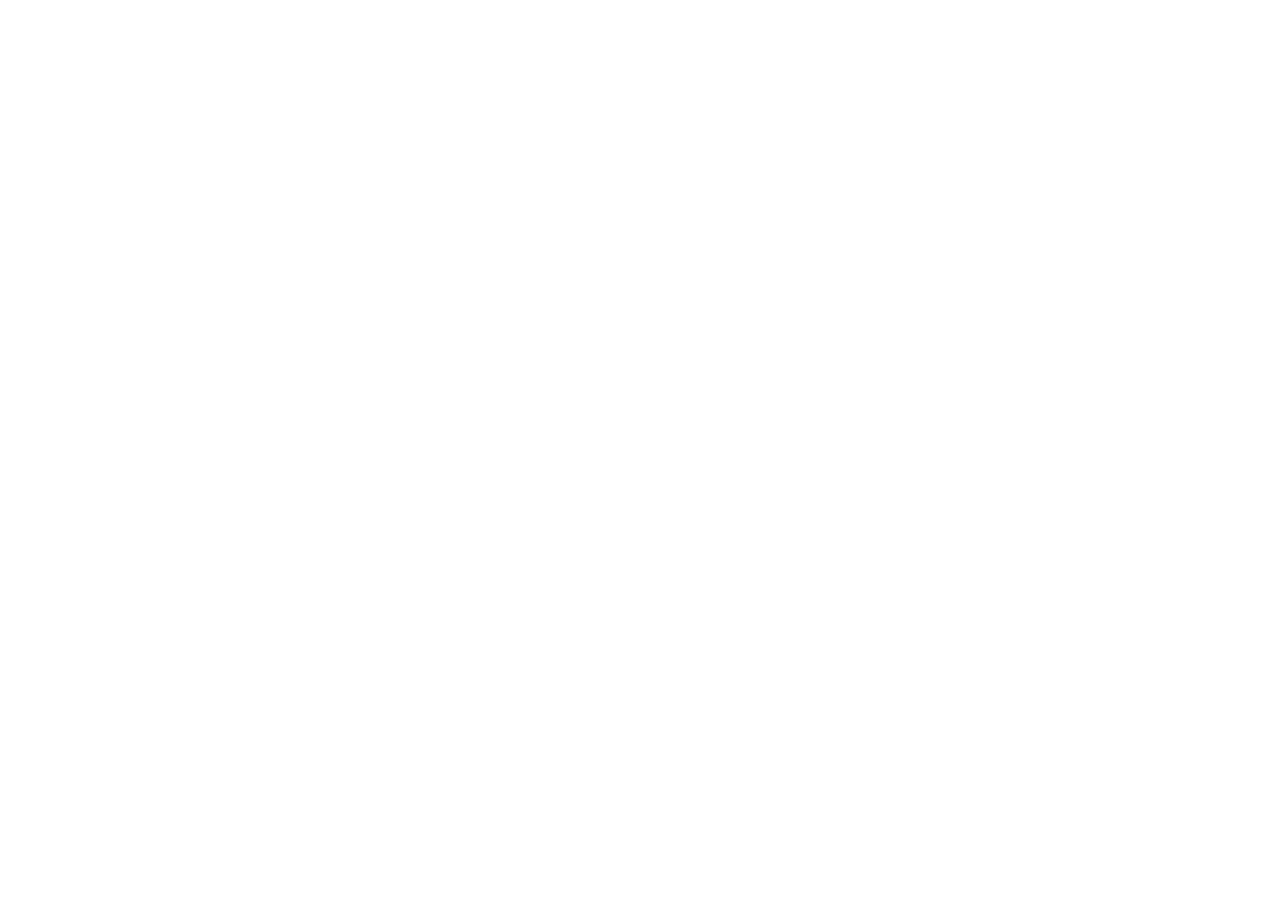
==== Age-Calculator/index.html @ c7d7c002 "Add initial project setup" ====
<!DOCTYPE html>
<html lang="en">
<head>
    <meta charset="UTF-8">
    <meta name="viewport" content="width=device-width, initial-scale=1.0">
    <title>Age Calculator</title>
    <link rel="stylesheet" href="css/style.css">
</head>
<body>
    
    <script src="js/index.js"></script>
</body>
</html>
---- Age-Calculator/css/style.css ----
* {
    margin: 0;
    padding: 0;
    font-family: 'Poppins', sans-serif;
    box-sizing: border-box;
}
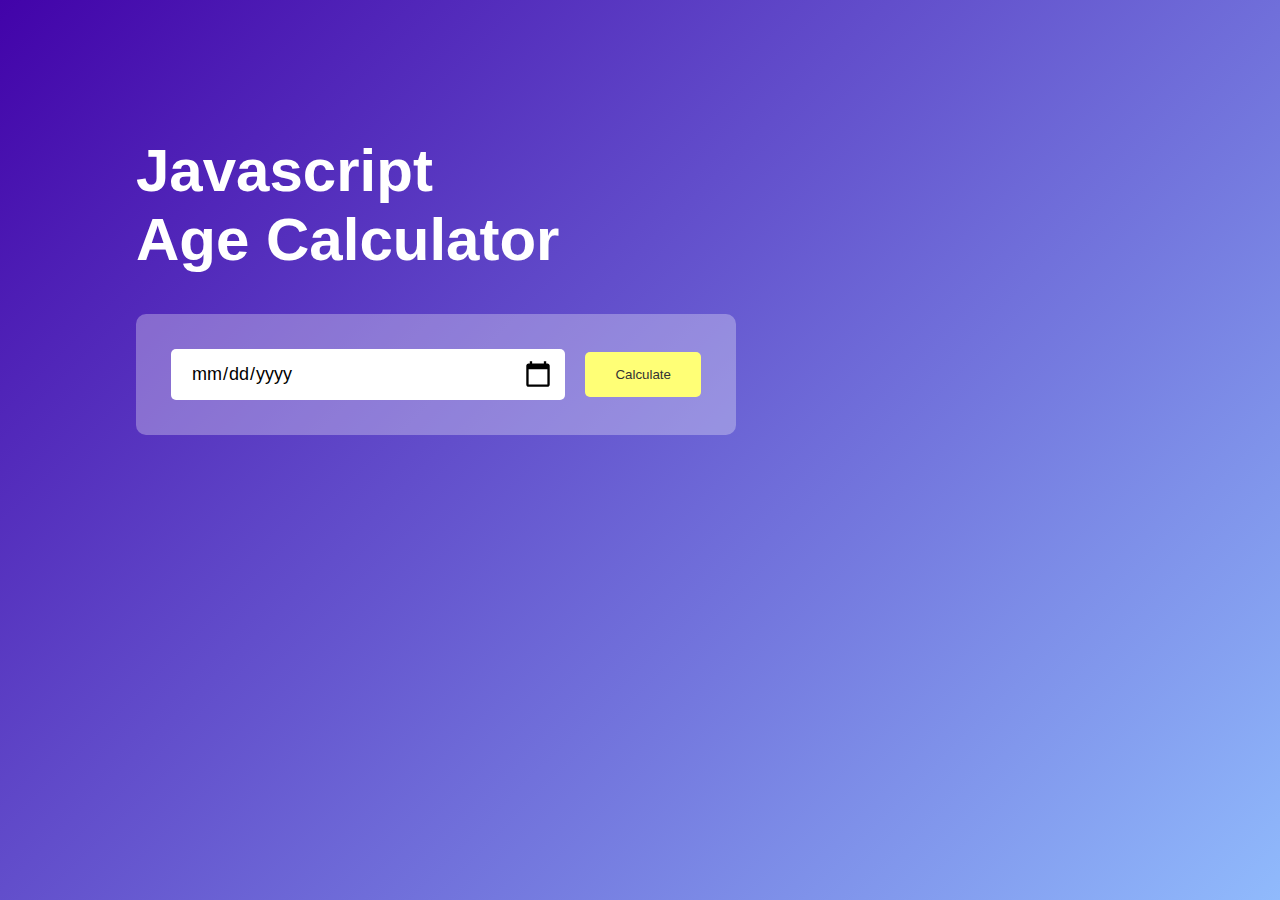
==== commit daf28748: "Add html template, css and Javascript" ====
--- a/Age-Calculator/index.html
+++ b/Age-Calculator/index.html
@@ -7,7 +7,19 @@
     <link rel="stylesheet" href="css/style.css">
 </head>
 <body>
-    
+    <div class="container">
+        <div class="calculator">
+            <h1>Javascript <br> <span>Age Calculator</span></h1>
+            <div class="input-box">
+                <input type="date" id="date">
+                <button onclick="calcAge()">Calculate</button>
+            </div>
+
+            <p id="result">
+                
+            </p>
+        </div>
+    </div>
     <script src="js/index.js"></script>
 </body>
 </html>--- a/Age-Calculator/css/style.css
+++ b/Age-Calculator/css/style.css
@@ -5,3 +5,75 @@
     box-sizing: border-box;
 }
 
+.container {
+    width: 100%;
+    min-height: 100vh;
+    background: linear-gradient(135deg, #4203a9, #90bafc);
+    color: #fff;
+    padding: 10px;
+}
+.calculator {
+    width: 100%;
+    max-width: 600px;
+    margin-left: 10%;
+    margin-top: 10%;
+}
+
+.calculator h1 {
+    font-size: 60px;
+}
+
+.calculator h1 span {
+    color: #fff;
+}
+.input-box {
+    margin: 40px 0;
+    padding: 35px;
+    border-radius: 10px;
+    background: rgba(255, 255, 255, 0.3);
+    display: flex;
+    align-items: center;
+}
+
+.input-box input {
+    flex: 1;
+    margin-right: 20px;
+    padding: 14px 20px;
+    border: 0;
+    outline: 0;
+    font-size: 18px;
+    border-radius: 5px;
+    position: relative;
+}
+
+.input-box button {
+    background: #ffff76;
+    border: 0;
+    outline: 0;
+    padding: 15px 30px;
+    border-radius: 5px;
+    font-weight: 500;
+    color: #333;
+    cursor: pointer;
+}
+
+.input-box input::-webkit-calendar-picker-indicator {
+    top: 0;
+    left: 0;
+    right: 0;
+    bottom: 0;
+    width: auto;
+    height: auto;
+    position: absolute;
+    background-position: calc(100% - 10px);
+    background-size: 30px;
+    cursor: pointer;
+}
+
+#result {
+    font-size: 20px;
+}
+
+#result span {
+    color: #ffff76;
+}